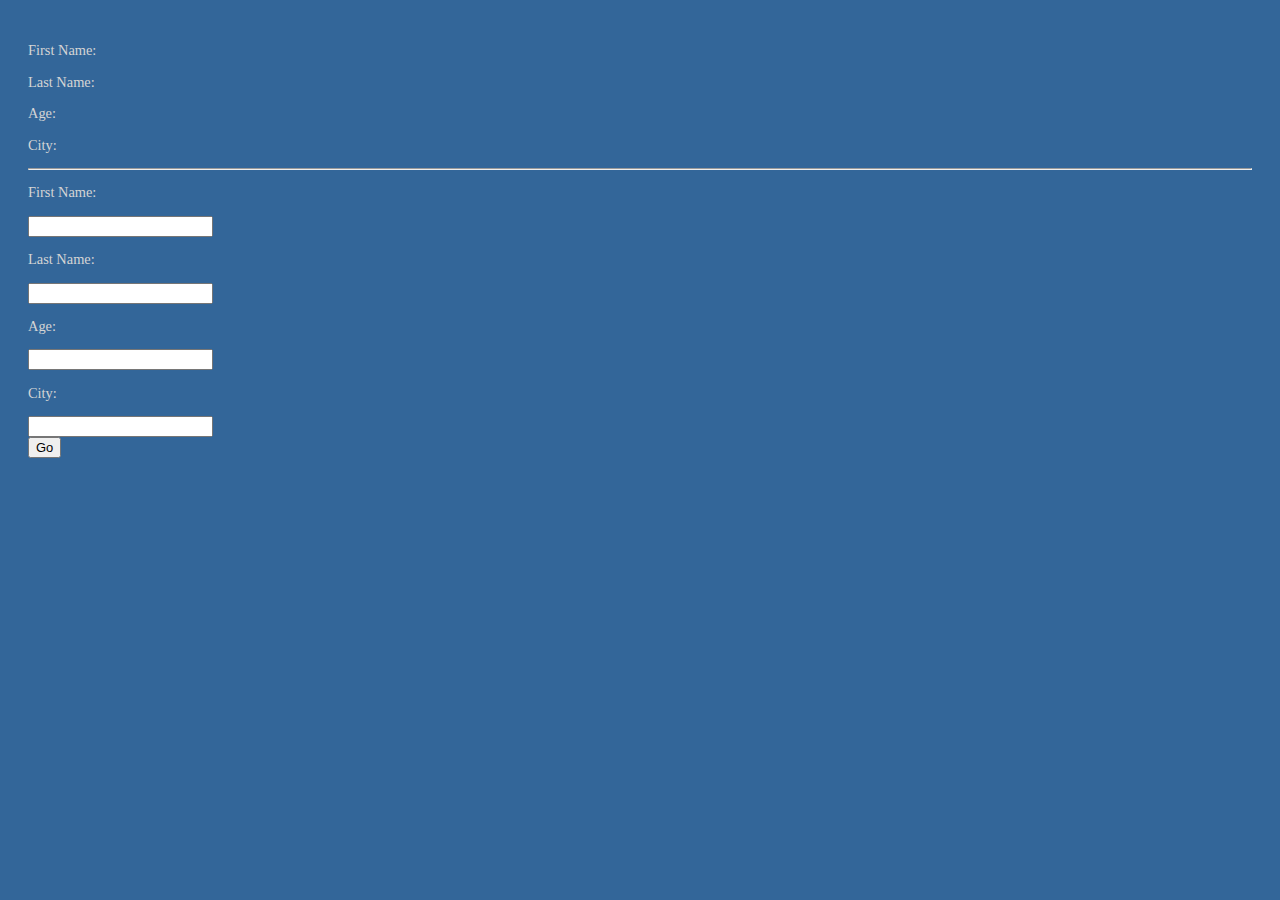
==== KnockoutDemo/index.html @ 1b348403 "Initial commit. Simulate replacing existing viewmodel data with new data from ajax call." ====
﻿<!DOCTYPE html PUBLIC "-//W3C//DTD XHTML 1.0 Transitional//EN" "http://www.w3.org/TR/xhtml1/DTD/xhtml1-transitional.dtd">
<html xmlns="http://www.w3.org/1999/xhtml">
<head>
    <title></title>
    <link type="text/css" rel="stylesheet" href="styles/index.min.css" />
    <script src="scripts/jquery-1.7.1.min.js" type="text/javascript"></script>
    <script src="Scripts/knockout-1.3.0beta.js" type="text/javascript"></script>
    <script src="Scripts/knockout.mapping-latest.js" type="text/javascript"></script>
    <script src="Scripts/index.js" type="text/javascript"></script>
</head>
<body>
    <p>
        First Name:<span data-bind="text:FirstName" /></p>
    <p>
        Last Name:<span data-bind="text:LastName" /></p>
    <p>
        Age:<span data-bind="text:Age" /></p>
    <p>
        City:<span data-bind="text:City" /></p>
    <hr />
    <p>
        First Name:</p>
    <input type="text" data-bind="value:FirstName" />
    <p>
        Last Name:</p>
    <input type="text" data-bind="value:LastName" />
    <p>
        Age:</p>
    <input type="text" data-bind="value:Age" />
    <p>
        City:</p>
    <input type="text" data-bind="value:City" /><br />
    <button data-bind="click:onclick">
        Go</button>
</body>
</html>
---- KnockoutDemo/styles/index.min.css ----
body{padding:20px;background-color:#369;color:#d5d5d5;font-size:.9em;font-family:Verdana}
button{font-size:.9em}
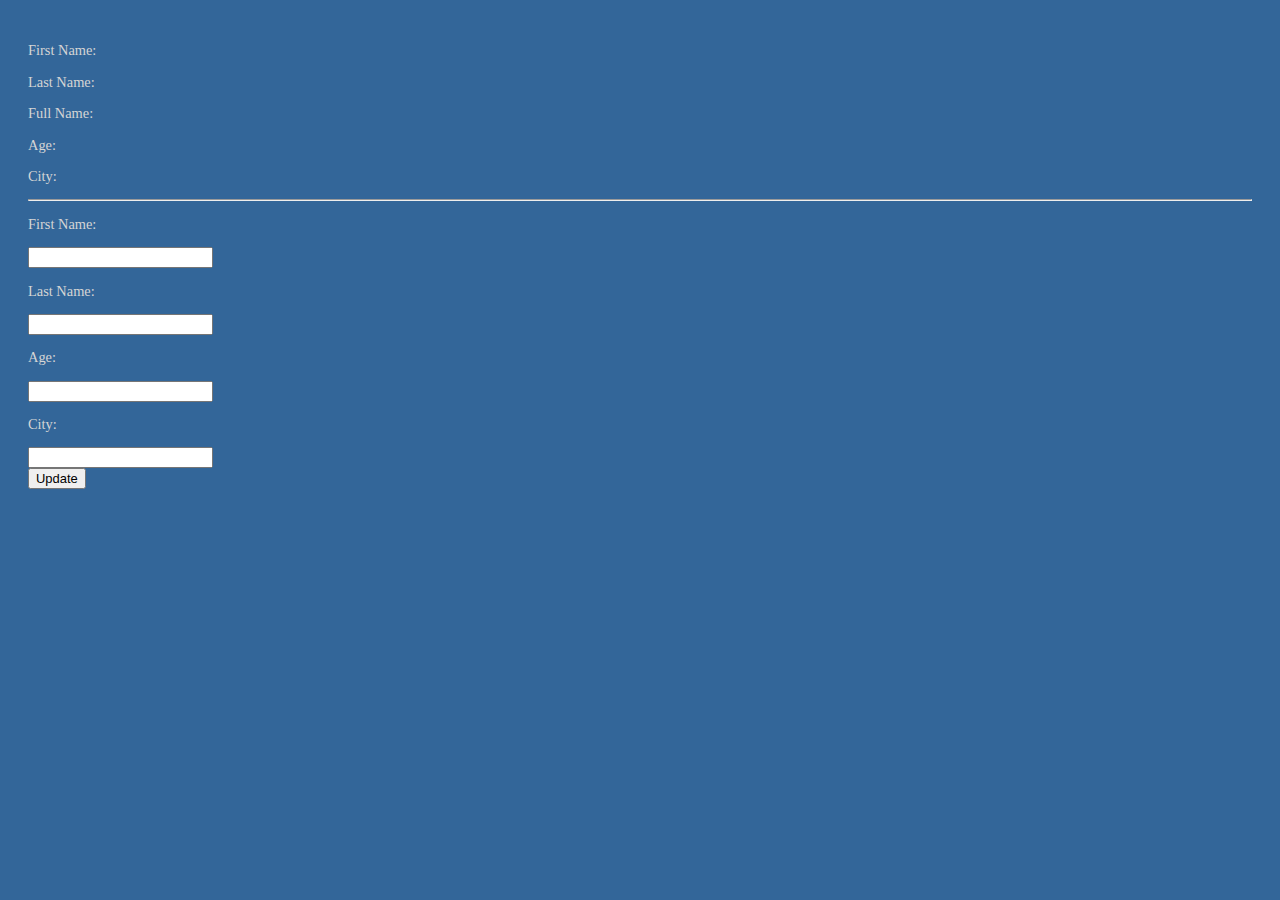
==== commit 3b2992e1: "Added dependent observable example." ====
--- a/KnockoutDemo/index.html
+++ b/KnockoutDemo/index.html
@@ -14,23 +14,20 @@
     <p>
         Last Name:<span data-bind="text:LastName" /></p>
     <p>
+        Full Name:<span data-bind="text:FullName" /></p>
+    <p>
         Age:<span data-bind="text:Age" /></p>
     <p>
         City:<span data-bind="text:City" /></p>
     <hr />
-    <p>
-        First Name:</p>
+    <p>First Name:</p>
     <input type="text" data-bind="value:FirstName" />
-    <p>
-        Last Name:</p>
+    <p>Last Name:</p>
     <input type="text" data-bind="value:LastName" />
-    <p>
-        Age:</p>
+    <p>Age:</p>
     <input type="text" data-bind="value:Age" />
-    <p>
-        City:</p>
+    <p>City:</p>
     <input type="text" data-bind="value:City" /><br />
-    <button data-bind="click:onclick">
-        Go</button>
+    <button data-bind="click:onclick">Update</button>
 </body>
 </html>
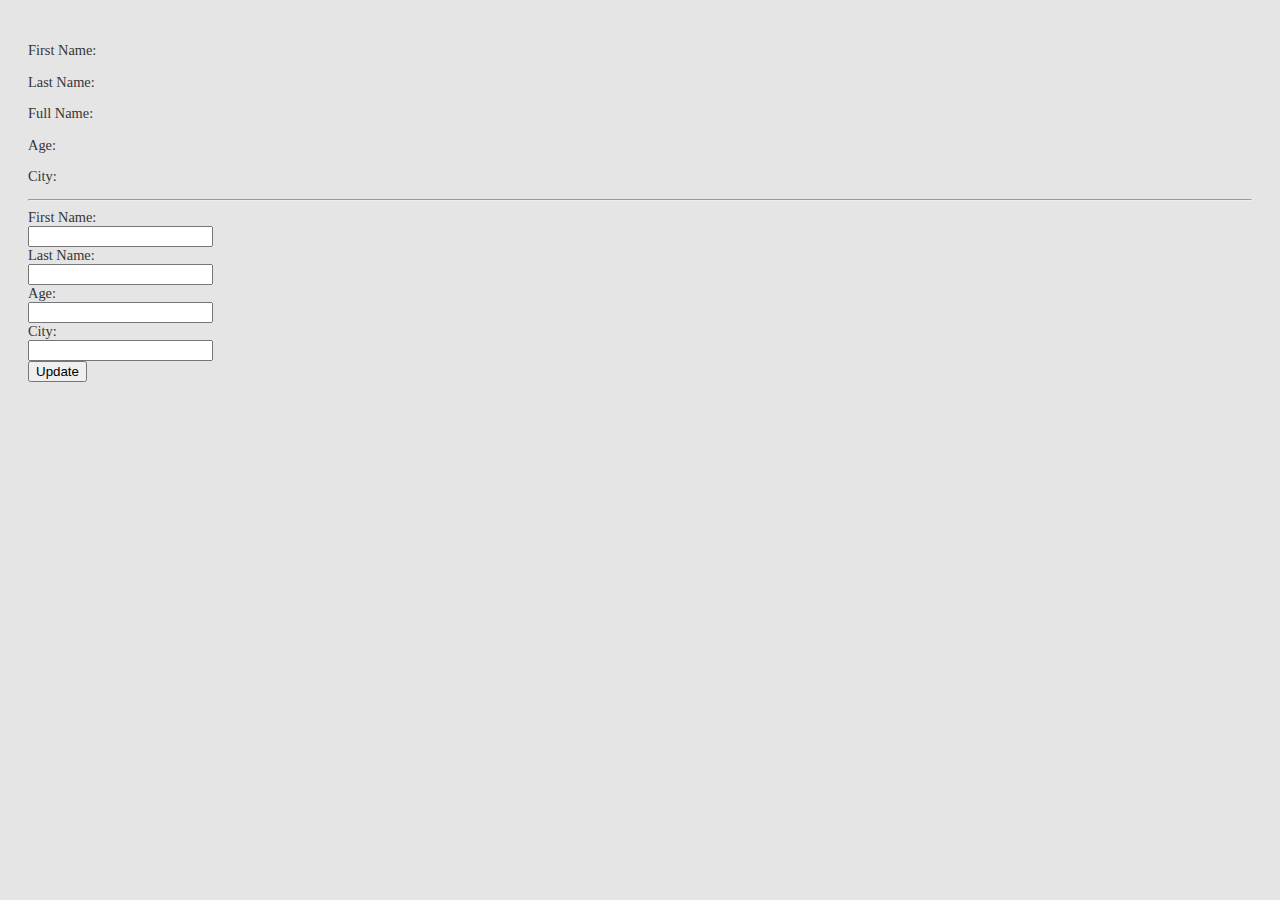
==== commit 28eefeae: "added another demo for different observable types." ====
--- a/KnockoutDemo/index.html
+++ b/KnockoutDemo/index.html
@@ -2,32 +2,28 @@
 <html xmlns="http://www.w3.org/1999/xhtml">
 <head>
     <title></title>
-    <link type="text/css" rel="stylesheet" href="styles/index.min.css" />
+    <link type="text/css" rel="stylesheet" href="styles/default.min.css" />
     <script src="scripts/jquery-1.7.1.min.js" type="text/javascript"></script>
-    <script src="Scripts/knockout-1.3.0beta.js" type="text/javascript"></script>
+    <script src="Scripts/knockout-2.0.0.js" type="text/javascript"></script>
     <script src="Scripts/knockout.mapping-latest.js" type="text/javascript"></script>
     <script src="Scripts/index.js" type="text/javascript"></script>
 </head>
 <body>
-    <p>
-        First Name:<span data-bind="text:FirstName" /></p>
-    <p>
-        Last Name:<span data-bind="text:LastName" /></p>
-    <p>
-        Full Name:<span data-bind="text:FullName" /></p>
-    <p>
-        Age:<span data-bind="text:Age" /></p>
-    <p>
-        City:<span data-bind="text:City" /></p>
+    <p>First Name: <span data-bind="text:FirstName" /></p>
+    <p>Last Name: <span data-bind="text:LastName" /></p>
+    <p>Full Name: <span data-bind="text:FullName" /></p>
+    <p>Age: <span data-bind="text:Age" /></p>
+    <p>City: <span data-bind="text:City" /></p>
     <hr />
-    <p>First Name:</p>
-    <input type="text" data-bind="value:FirstName" />
-    <p>Last Name:</p>
-    <input type="text" data-bind="value:LastName" />
-    <p>Age:</p>
-    <input type="text" data-bind="value:Age" />
-    <p>City:</p>
+    First Name:<br />
+    <input type="text" data-bind="value:FirstName" /><br />
+    Last Name:<br />
+    <input type="text" data-bind="value:LastName" /><br />
+    Age:<br />
+    <input type="text" data-bind="value:Age" /><br />
+    City:<br />
     <input type="text" data-bind="value:City" /><br />
+
     <button data-bind="click:onclick">Update</button>
 </body>
 </html>
--- a/KnockoutDemo/styles/default.min.css
+++ b/KnockoutDemo/styles/default.min.css
@@ -0,0 +1,13 @@
+.defaultText,.heading,.subheading,.caption,body{color:#353535;font-size:.9em;font-family:Verdana}
+.heading{font-weight:bolder;font-size:larger}
+.subheading{font-size:larger}
+.caption{font-size:.7em}
+body{padding:20px;background-color:#e5e5e5}
+select{width:170px}
+.thumbnail{background-color:#e5e5e5;padding:1px;margin:0;clear:right}
+ul.searchResults{list-style-type:none}
+ul.searchResults li{display:inline-block;border-color:#353535;border-width:1px;border-style:solid}
+.lightboxButton{height:25px;width:25px;background-position:center;background-repeat:no-repeat;background-image:url("http://www.thinkstockphotos.com/images/light_bulb_off.png")}
+.lightboxButton:hover{background-image:url("http://www.thinkstockphotos.com/images/light_bulb_plus.png");cursor:pointer}
+.lightboxButton.active{background-image:url("http://www.thinkstockphotos.com/images/light_bulb_plus.png")}
+.lightboxButton.active:hover{background-image:url("http://www.thinkstockphotos.com/images/light_bulb_minus.png");cursor:pointer}